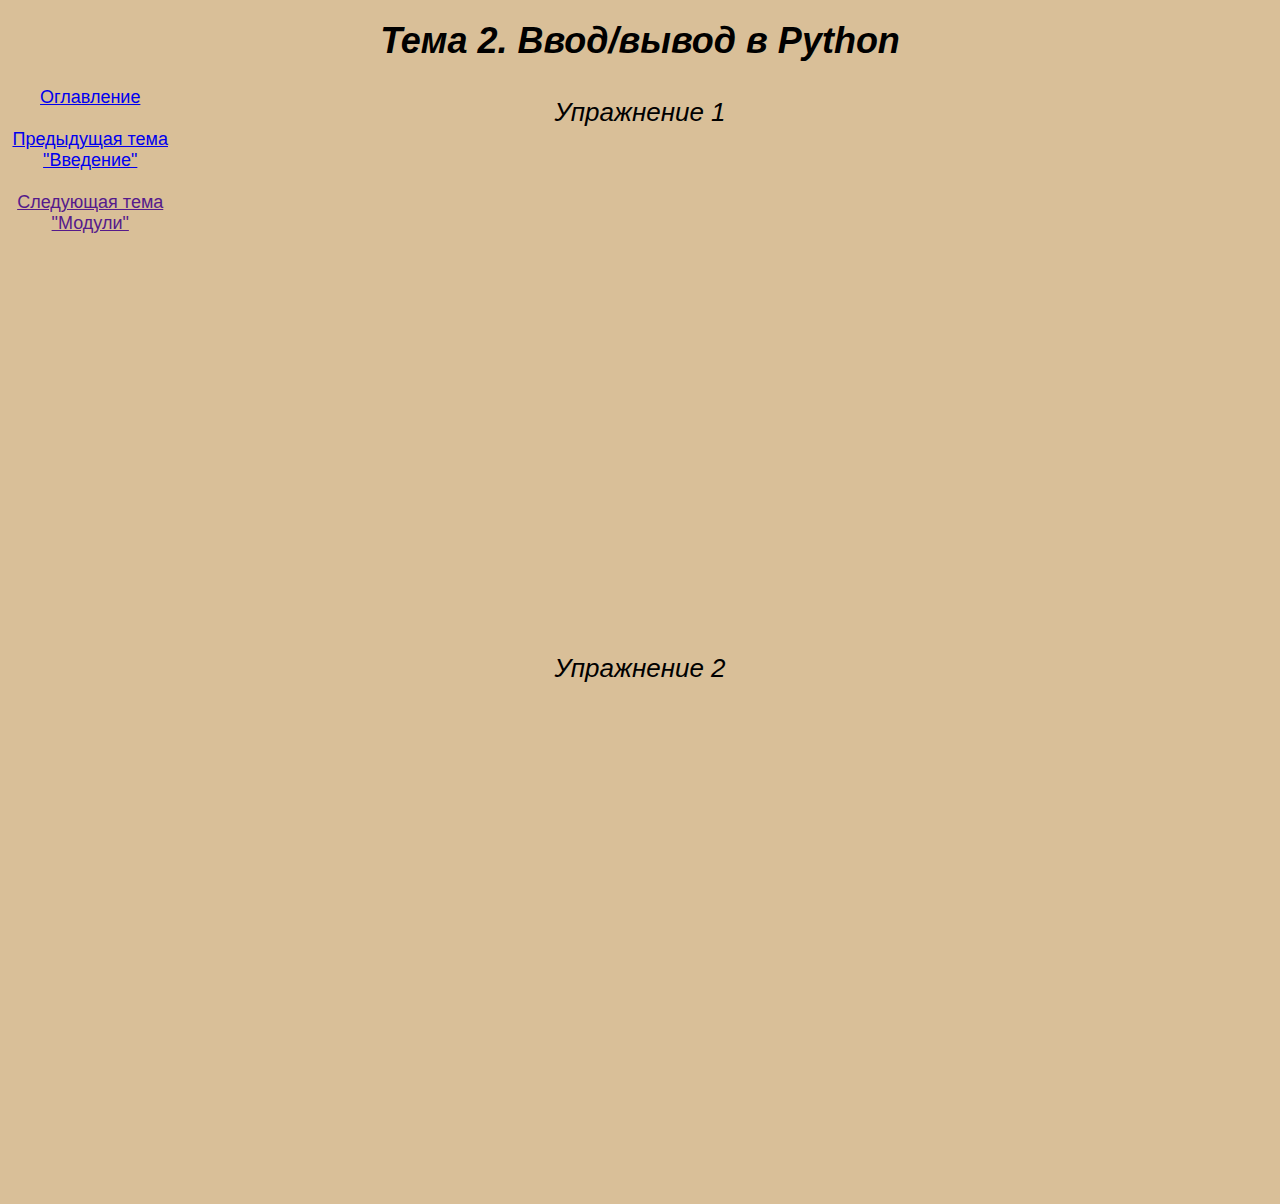
==== tema2_Vvod/index2.html @ f344ed35 "Add files via upload" ====
<!doctype html>
<html>
<head>
	<meta charset = "utf-8">
	<link rel="stylesheet" href="../styles.css" />
	
</head>
<body>
	<h1> Тема 2. Ввод/вывод в Python </h1>
	<div class = "container">
	<nav class="left">
		<a href="../index.html">Оглавление</a><br><br>
		<a href="../tema1_Vvedenie/index1.html">Предыдущая тема "Введение"</a><br><br>
		<a href="">Следующая тема "Модули"</a><br><br>
	</nav>
		<div class = "example">
		<div class="example-header">Упражнение 1</div>
			<div class="example-text" id = "U1">
				<iframe src="https://learningapps.org/watch?app=15852410" style="border:0px;width:100%;height:500px" allowfullscreen="true" webkitallowfullscreen="true" mozallowfullscreen="true"></iframe>
			</div>
			<div class="example-header">Упражнение 2</div>
			<div class="example-text" id = "U2">
				<iframe src="https://learningapps.org/watch?v=pjasc7hb323" style="border:0px;width:100%;height:500px" allowfullscreen="true" webkitallowfullscreen="true" mozallowfullscreen="true"></iframe>
			</div>
		</div>
	<nav class="right">

	</nav>
	</div>
</body>
</html>
---- styles.css ----
html{
	scroll-behavior: smooth;
}

body{
	font-family:sans-serif;
	font-size: 18px;
	text-align: center;
	background-color: #d9bf98;
}
*{
	margin: 0px;
	padding: 0px;
}

h1
{
	font-style: italic;
	padding: 20px;
}

.container 
{
	display: flex;
}

nav
{
	width: 15%;
	padding: 5px;
}

.example
{
	width: 80%;
	padding: 5px;
}

.ogl
{
	text-align: left;
	padding: 15px;
	font-size: 26px;
	line-height:1.5em;
}

.example-header
{
	padding: 10px;
	font-size: 26px;
	font-style: italic;
}
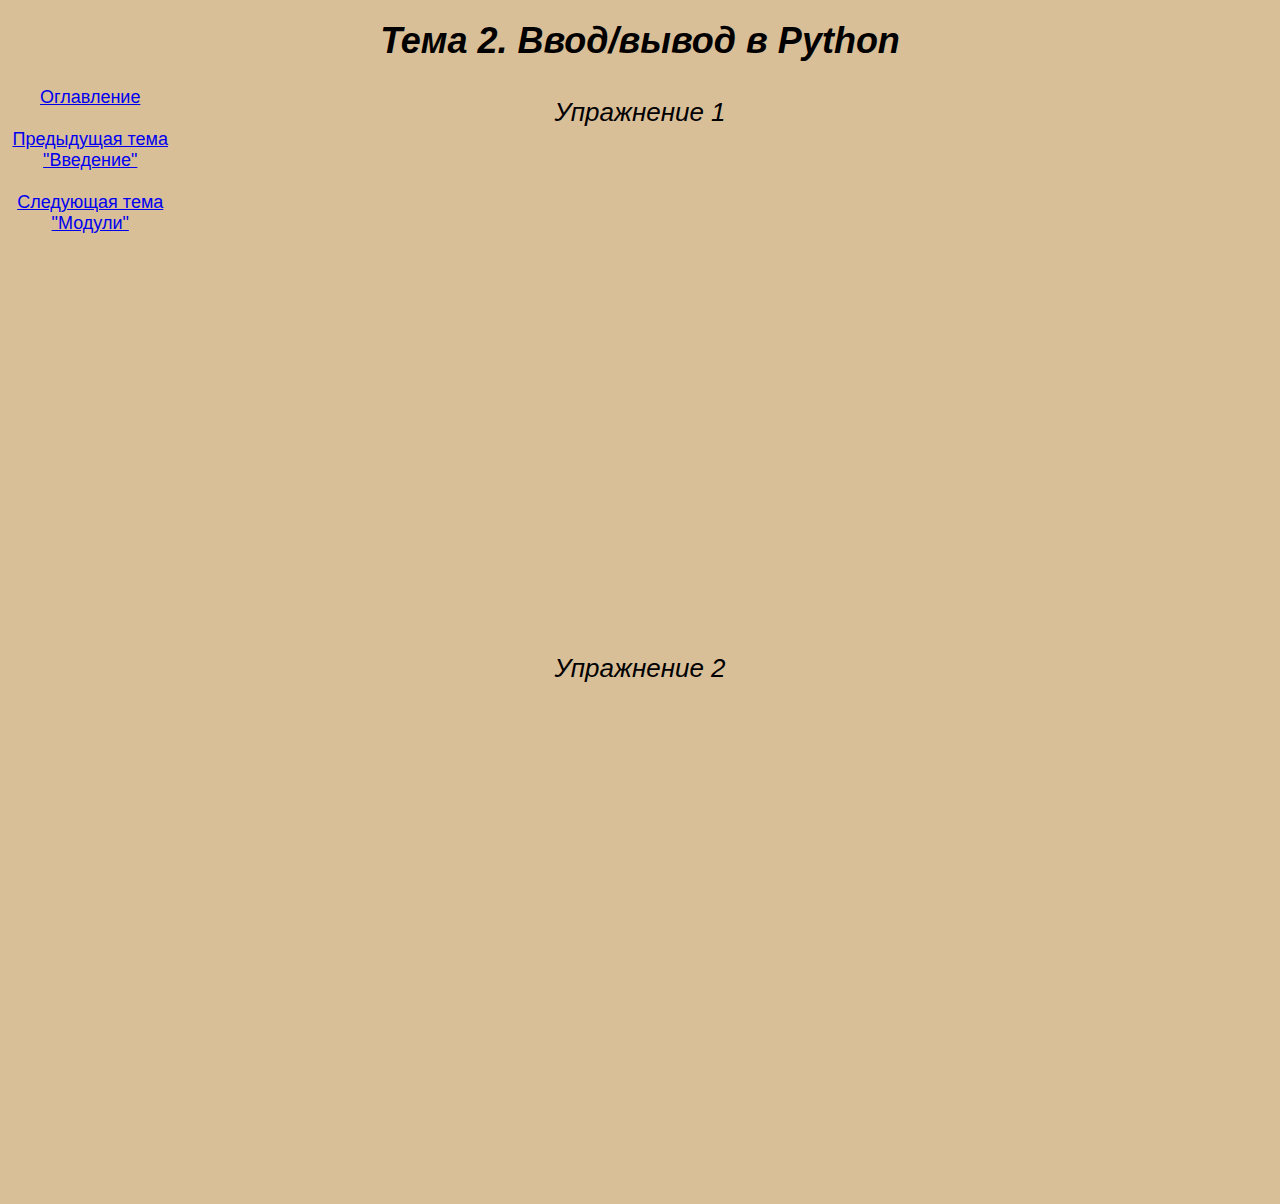
==== commit 68f2eafe: "Update index2.html" ====
--- a/tema2_Vvod/index2.html
+++ b/tema2_Vvod/index2.html
@@ -11,7 +11,7 @@
 	<nav class="left">
 		<a href="../index.html">Оглавление</a><br><br>
 		<a href="../tema1_Vvedenie/index1.html">Предыдущая тема "Введение"</a><br><br>
-		<a href="">Следующая тема "Модули"</a><br><br>
+		<a href="../tema3/index3.html">Следующая тема "Модули"</a><br><br>
 	</nav>
 		<div class = "example">
 		<div class="example-header">Упражнение 1</div>
@@ -28,4 +28,4 @@
 	</nav>
 	</div>
 </body>
-</html>+</html>
